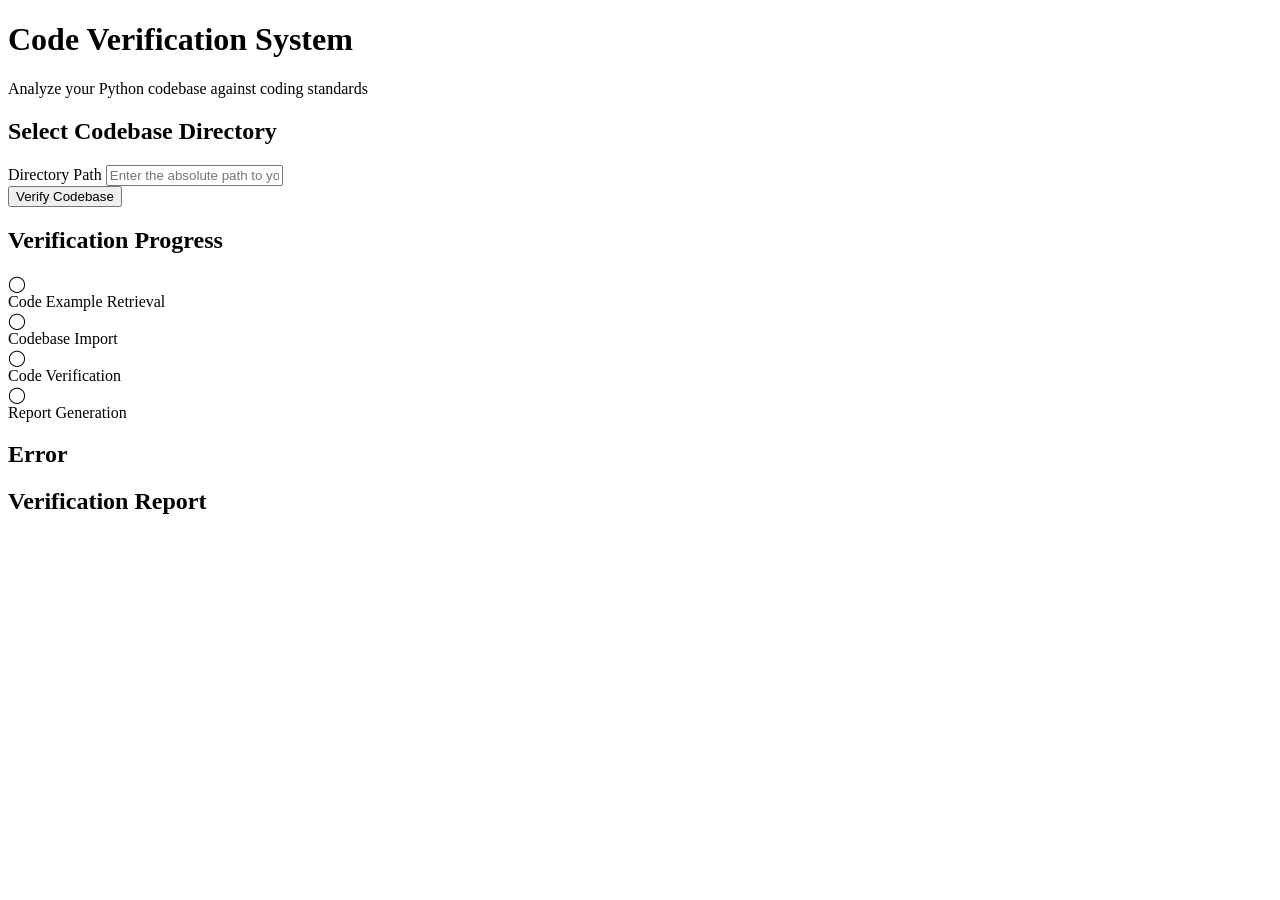
==== frontend/index.html @ 36cfcd27 "inital commit" ====
<!DOCTYPE html>
<html lang="en">
<head>
    <meta charset="UTF-8">
    <meta name="viewport" content="width=device-width, initial-scale=1.0">
    <title>Code Verification System</title>
    <link rel="stylesheet" href="/static/styles.css">
</head>
<body>
    <div class="container">
        <header>
            <h1>Code Verification System</h1>
            <p class="subtitle">Analyze your Python codebase against coding standards</p>
        </header>

        <main>
            <section id="input-section" class="card">
                <h2>Select Codebase Directory</h2>
                <div class="input-group">
                    <label for="directory-path">Directory Path</label>
                    <input
                        type="text"
                        id="directory-path"
                        placeholder="Enter the absolute path to your Python codebase"
                        autocomplete="off"
                    >
                </div>
                <button id="verify-btn" onclick="startVerification()">
                    Verify Codebase
                </button>
            </section>

            <section id="progress-section" class="card hidden">
                <h2>Verification Progress</h2>
                <div id="progress-container">
                    <div class="progress-stage" id="stage-retrieval">
                        <span class="stage-icon">&#9711;</span>
                        <div class="stage-info">
                            <span class="stage-label">Code Example Retrieval</span>
                            <span class="stage-message" id="msg-retrieval"></span>
                        </div>
                    </div>
                    <div class="progress-stage" id="stage-import">
                        <span class="stage-icon">&#9711;</span>
                        <div class="stage-info">
                            <span class="stage-label">Codebase Import</span>
                            <span class="stage-message" id="msg-import"></span>
                        </div>
                    </div>
                    <div class="progress-stage" id="stage-verification">
                        <span class="stage-icon">&#9711;</span>
                        <div class="stage-info">
                            <span class="stage-label">Code Verification</span>
                            <span class="stage-message" id="msg-verification"></span>
                        </div>
                    </div>
                    <div class="progress-stage" id="stage-report">
                        <span class="stage-icon">&#9711;</span>
                        <div class="stage-info">
                            <span class="stage-label">Report Generation</span>
                            <span class="stage-message" id="msg-report"></span>
                        </div>
                    </div>
                </div>
            </section>

            <section id="error-section" class="card hidden">
                <h2>Error</h2>
                <p id="error-message" class="error-text"></p>
            </section>

            <section id="report-section" class="card hidden">
                <h2>Verification Report</h2>
                <div id="report-container"></div>
            </section>
        </main>
    </div>

    <script src="/static/app.js"></script>
</body>
</html>
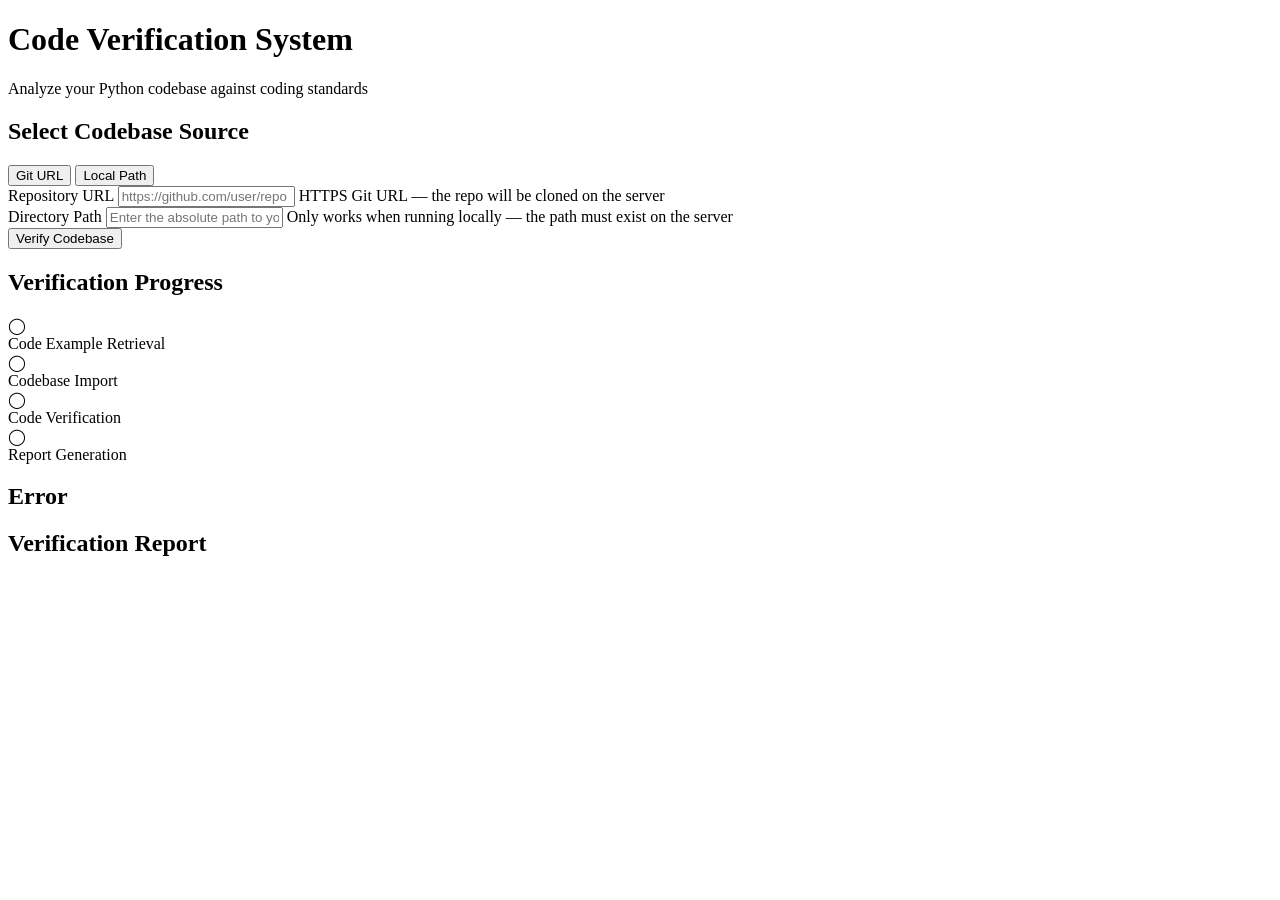
==== commit f6a5096c: "update" ====
--- a/frontend/index.html
+++ b/frontend/index.html
@@ -15,8 +15,26 @@
 
         <main>
             <section id="input-section" class="card">
-                <h2>Select Codebase Directory</h2>
-                <div class="input-group">
+                <h2>Select Codebase Source</h2>
+                <div class="input-mode-toggle">
+                    <button type="button" class="mode-btn active" id="mode-git" onclick="setInputMode('git')">
+                        Git URL
+                    </button>
+                    <button type="button" class="mode-btn" id="mode-local" onclick="setInputMode('local')">
+                        Local Path
+                    </button>
+                </div>
+                <div class="input-group" id="git-input-group">
+                    <label for="git-url">Repository URL</label>
+                    <input
+                        type="url"
+                        id="git-url"
+                        placeholder="https://github.com/user/repo"
+                        autocomplete="off"
+                    >
+                    <span class="input-hint">HTTPS Git URL — the repo will be cloned on the server</span>
+                </div>
+                <div class="input-group hidden" id="local-input-group">
                     <label for="directory-path">Directory Path</label>
                     <input
                         type="text"
@@ -24,6 +42,7 @@
                         placeholder="Enter the absolute path to your Python codebase"
                         autocomplete="off"
                     >
+                    <span class="input-hint">Only works when running locally — the path must exist on the server</span>
                 </div>
                 <button id="verify-btn" onclick="startVerification()">
                     Verify Codebase
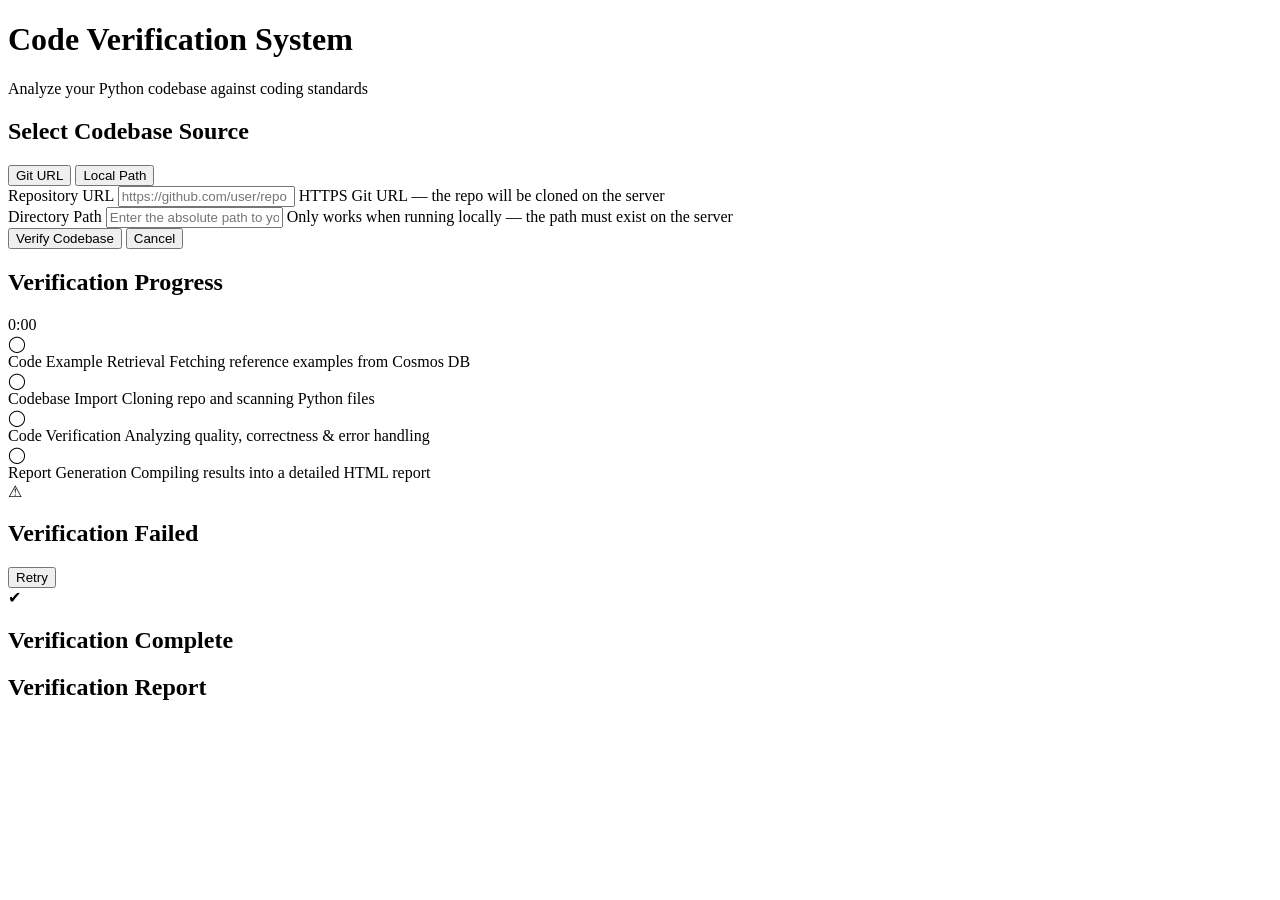
==== commit 2a03a08b: "update" ====
--- a/frontend/index.html
+++ b/frontend/index.html
@@ -44,18 +44,31 @@
                     >
                     <span class="input-hint">Only works when running locally — the path must exist on the server</span>
                 </div>
-                <button id="verify-btn" onclick="startVerification()">
-                    Verify Codebase
-                </button>
+                <div class="btn-row">
+                    <button id="verify-btn" onclick="startVerification()">
+                        <span id="verify-btn-text">Verify Codebase</span>
+                        <span id="verify-btn-spinner" class="btn-spinner hidden"></span>
+                    </button>
+                    <button id="cancel-btn" class="hidden" onclick="cancelVerification()">
+                        Cancel
+                    </button>
+                </div>
             </section>
 
             <section id="progress-section" class="card hidden">
-                <h2>Verification Progress</h2>
+                <div class="progress-header">
+                    <h2>Verification Progress</h2>
+                    <span id="elapsed-timer" class="elapsed-timer">0:00</span>
+                </div>
+                <div class="progress-bar-track">
+                    <div id="progress-bar-fill" class="progress-bar-fill" style="width: 0%"></div>
+                </div>
                 <div id="progress-container">
                     <div class="progress-stage" id="stage-retrieval">
                         <span class="stage-icon">&#9711;</span>
                         <div class="stage-info">
                             <span class="stage-label">Code Example Retrieval</span>
+                            <span class="stage-desc">Fetching reference examples from Cosmos DB</span>
                             <span class="stage-message" id="msg-retrieval"></span>
                         </div>
                     </div>
@@ -63,6 +76,7 @@
                         <span class="stage-icon">&#9711;</span>
                         <div class="stage-info">
                             <span class="stage-label">Codebase Import</span>
+                            <span class="stage-desc">Cloning repo and scanning Python files</span>
                             <span class="stage-message" id="msg-import"></span>
                         </div>
                     </div>
@@ -70,6 +84,7 @@
                         <span class="stage-icon">&#9711;</span>
                         <div class="stage-info">
                             <span class="stage-label">Code Verification</span>
+                            <span class="stage-desc">Analyzing quality, correctness &amp; error handling</span>
                             <span class="stage-message" id="msg-verification"></span>
                         </div>
                     </div>
@@ -77,15 +92,30 @@
                         <span class="stage-icon">&#9711;</span>
                         <div class="stage-info">
                             <span class="stage-label">Report Generation</span>
+                            <span class="stage-desc">Compiling results into a detailed HTML report</span>
                             <span class="stage-message" id="msg-report"></span>
                         </div>
                     </div>
                 </div>
             </section>
 
-            <section id="error-section" class="card hidden">
-                <h2>Error</h2>
+            <section id="error-section" class="card error-card hidden">
+                <div class="error-header">
+                    <span class="error-icon">&#9888;</span>
+                    <h2>Verification Failed</h2>
+                </div>
                 <p id="error-message" class="error-text"></p>
+                <button class="retry-btn" onclick="retryVerification()">Retry</button>
+            </section>
+
+            <section id="success-banner" class="card success-card hidden">
+                <div class="success-header">
+                    <span class="success-icon">&#10004;</span>
+                    <div>
+                        <h2>Verification Complete</h2>
+                        <p id="success-summary" class="success-summary"></p>
+                    </div>
+                </div>
             </section>
 
             <section id="report-section" class="card hidden">
